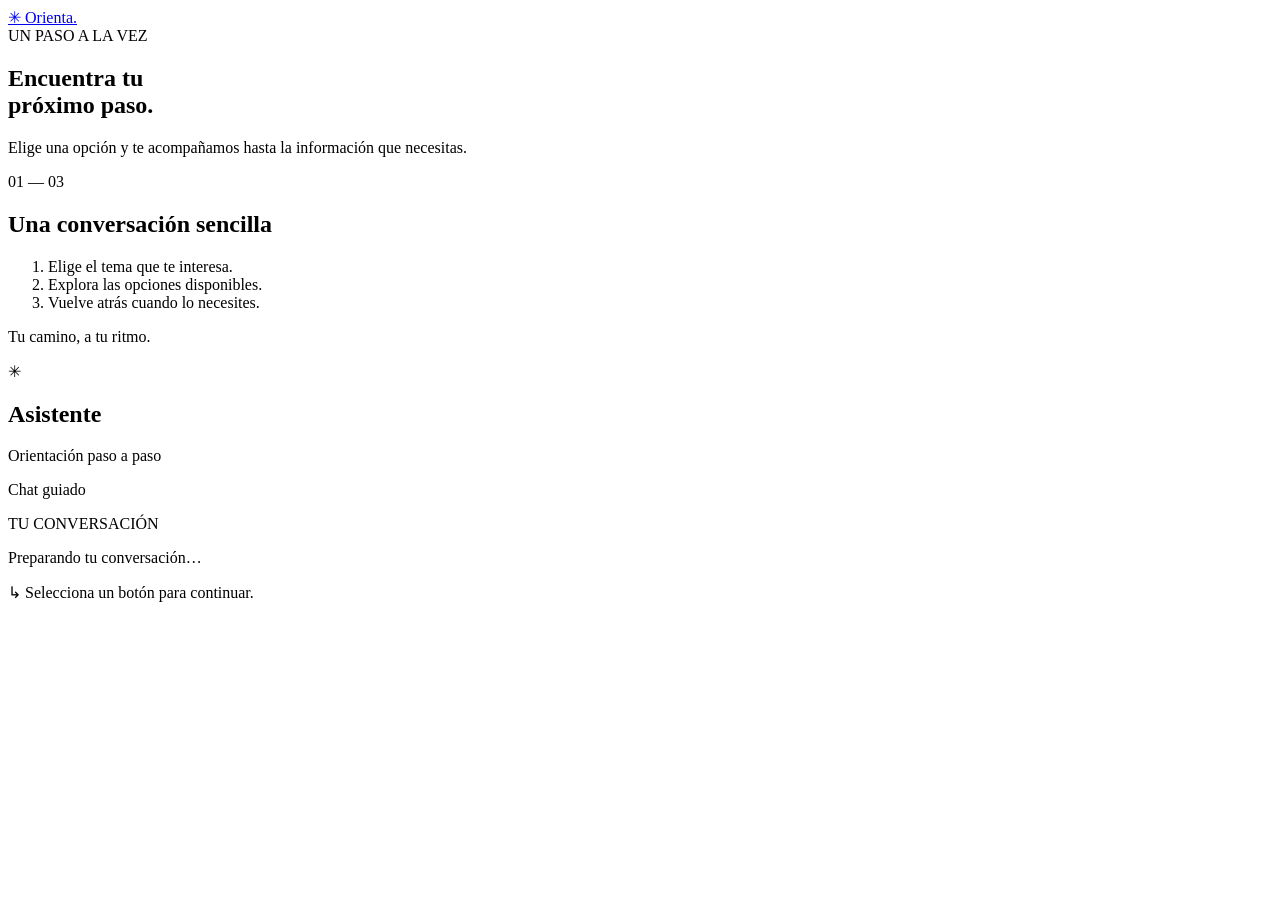
==== app/views/chat.html @ a8e66190 "Checkpoint: chatbot y editor visual con zoom, arrastre y ramas plegables" ====
<!doctype html>
<html lang="es">
<head>
  <meta charset="utf-8">
  <meta name="viewport" content="width=device-width, initial-scale=1">
  <title>Asistente de orientación</title>
  <link rel="stylesheet" href="/static/chat.css">
  <script src="/static/chat.js" defer></script>
</head>
<body>
  <main class="shell">
    <aside class="intro">
      <a class="brand" href="/" aria-label="Inicio del asistente"><span class="brand-icon">✳</span> Orienta<span class="brand-dot">.</span></a>
      <div class="intro-copy"><span class="eyebrow">UN PASO A LA VEZ</span>
        <h1>Encuentra tu<br>próximo paso.</h1>
        <p>Elige una opción y te acompañamos hasta la información que necesitas.</p>
      </div>
      <div class="guide"><span class="guide-number">01 — 03</span><h2>Una conversación sencilla</h2>
        <ol><li>Elige el tema que te interesa.</li><li>Explora las opciones disponibles.</li><li>Vuelve atrás cuando lo necesites.</li></ol>
      </div>
      <p class="footnote">Tu camino, a tu ritmo.</p>
    </aside>
    <section class="chat" aria-label="Chat de orientación">
      <header class="chat-header"><div class="avatar" aria-hidden="true">✳</div><div><h2 id="bot-name">Asistente</h2><p>Orientación paso a paso</p></div><span class="badge">Chat guiado</span></header>
      <div class="chat-body" id="chat-body">
        <p class="conversation-date">TU CONVERSACIÓN</p>
        <div id="messages" role="log" aria-label="Mensajes" aria-live="polite" aria-relevant="additions"></div>
        <section class="choices" aria-label="Opciones disponibles"><p id="choice-caption">Preparando tu conversación…</p><div id="options"></div></section>
      </div>
      <div class="feedback"><p id="status" role="status"></p><div id="error-box" hidden><p id="error" role="alert"></p><button id="recover" type="button">Iniciar nueva conversación</button></div></div>
      <footer class="chat-footer"><span aria-hidden="true">↳</span> Selecciona un botón para continuar.</footer>
    </section>
  </main>
  <noscript>Activa JavaScript para utilizar los botones del chatbot.</noscript>
</body>
</html>
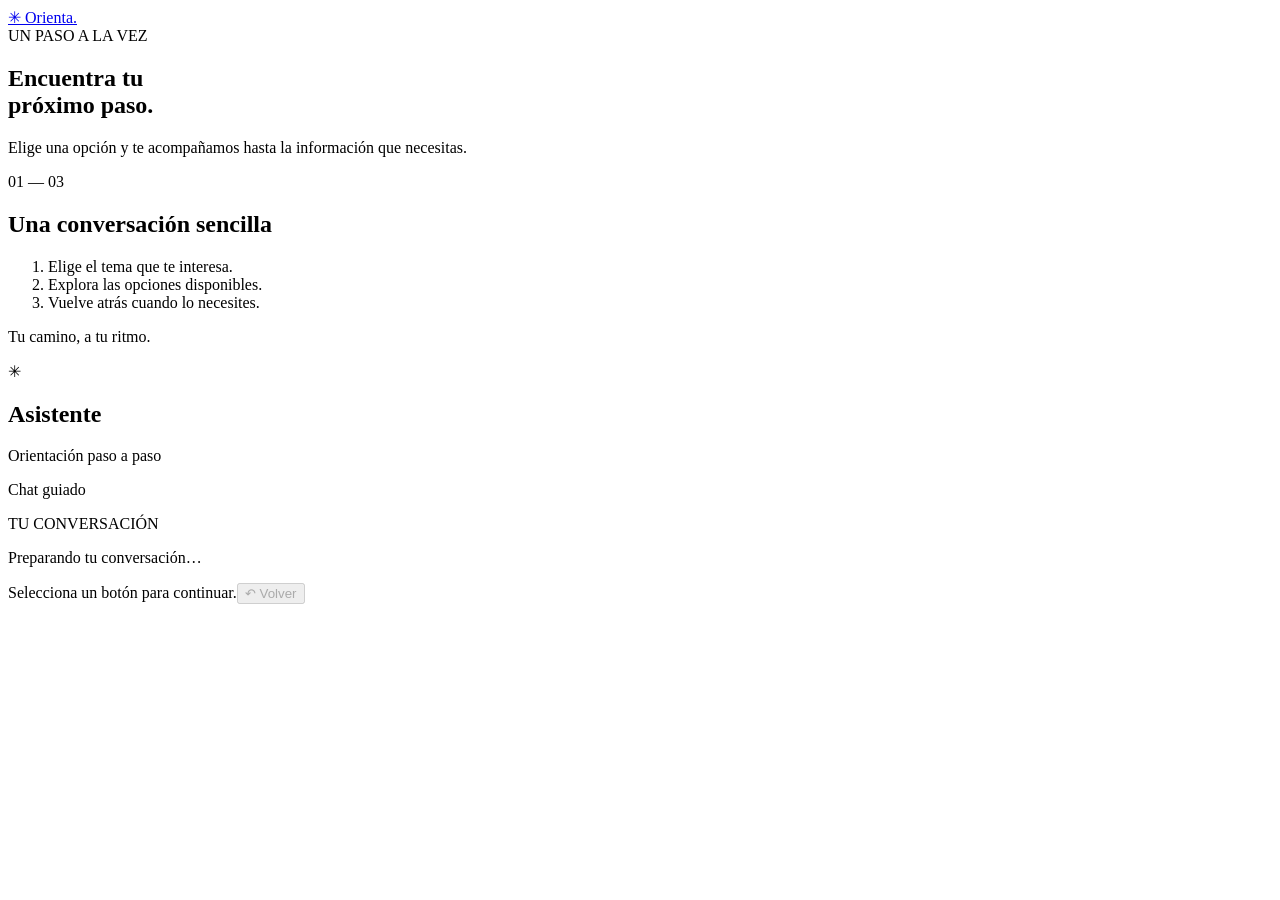
==== commit 90365129: "Checkpoint: boton de regreso" ====
--- a/app/views/chat.html
+++ b/app/views/chat.html
@@ -28,7 +28,7 @@
         <section class="choices" aria-label="Opciones disponibles"><p id="choice-caption">Preparando tu conversación…</p><div id="options"></div></section>
       </div>
       <div class="feedback"><p id="status" role="status"></p><div id="error-box" hidden><p id="error" role="alert"></p><button id="recover" type="button">Iniciar nueva conversación</button></div></div>
-      <footer class="chat-footer"><span aria-hidden="true">↳</span> Selecciona un botón para continuar.</footer>
+      <footer class="chat-footer"><span>Selecciona un botón para continuar.</span><button id="go-back" type="button" disabled title="Regresar al paso anterior">↶ Volver</button></footer>
     </section>
   </main>
   <noscript>Activa JavaScript para utilizar los botones del chatbot.</noscript>
